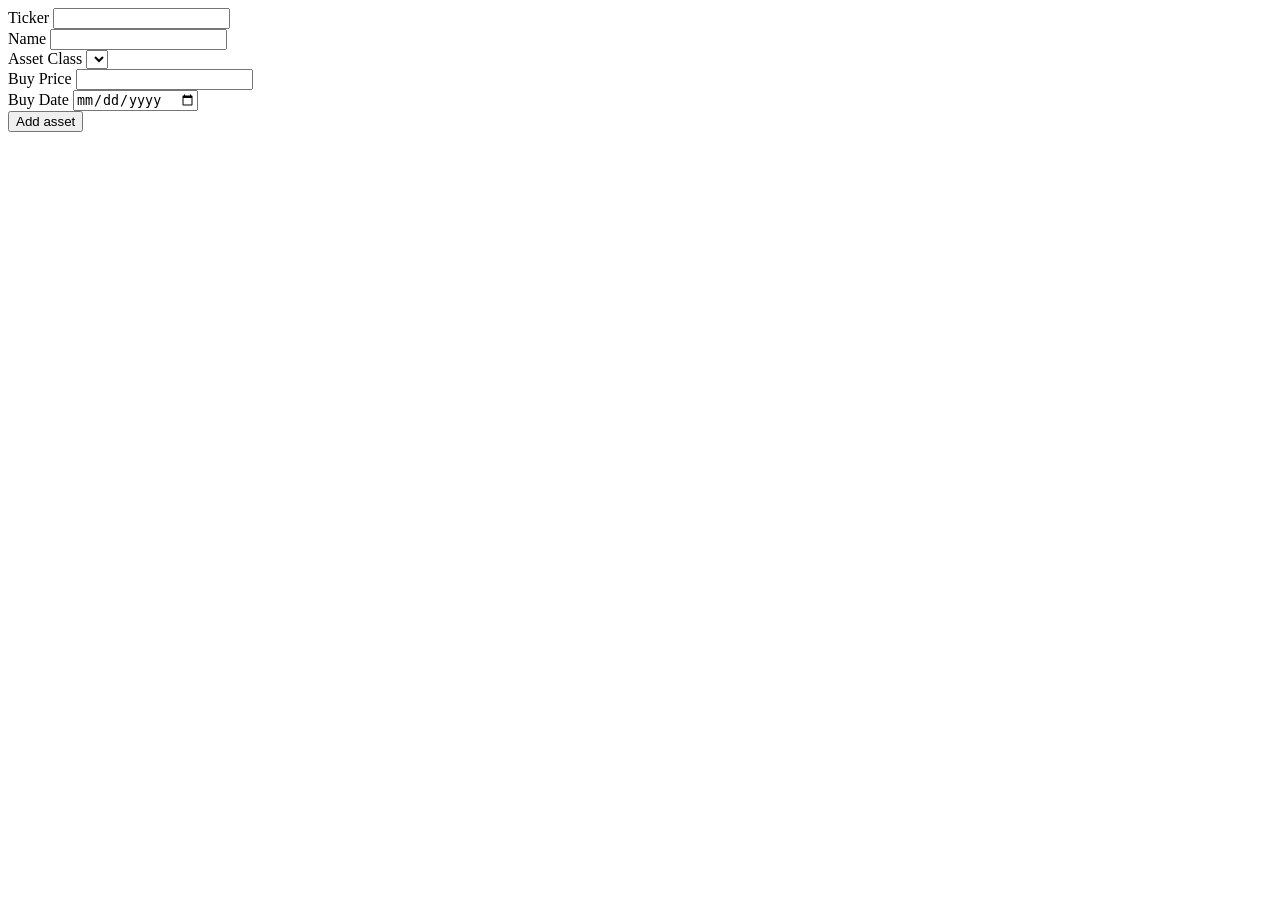
==== src/main/resources/templates/add_asset.html @ e55a60a4 "first commit" ====
<!DOCTYPE html>
<html lang="en" xmlns:th="http://www.w3.org/1999/xhtml">
<head>
    <meta charset="UTF-8">
    <title>Title</title>
</head>
<body>

<!--        <div th:if="${successMessage}" th:text="${successMessage}" class="alert alert-success" role="alert"></div>-->
<!--        <div th:if="${errorMessage}" th:text="${errorMessage}" class="alert alert-danger" role="alert"></div>-->

    <form th:object="${asset}" th:action="@{/wallet/asset}" th:method="POST">
        <div class="mb-3">
            <label for="inputTicker" class="form-label">Ticker</label>
            <input th:field="*{ticker}" type="input" name="ticker" class="form-control" id="inputTicker" aria-describedby="emailHelp">
        </div>
        <div class="mb-3">
            <label for="inputName" class="form-label">Name</label>
            <input th:field="*{name}" type="input" name="name" class="form-control" id="inputName">
        </div>
        <div class="mb-3">
            <label class="form-label">Asset Class</label>
            <select name="assetClass" th:field="*{assetClass}">
                <option th:each="assetClassOpt : ${T(com.wallet.model.AssetClass).values()}"
                        th:value="${assetClassOpt}" th:text="${assetClassOpt.displayValue}"></option>
            </select>
        </div>
        <div class="mb-3">
            <label for="inputBuyPrice" class="form-label">Buy Price</label>
            <input th:field="*{buyPrice}" type="input" name="buyPrice" class="form-control" id="inputBuyPrice">
        </div>
        <div class="mb-3">
            <label for="inputBuyDate" class="form-label">Buy Date</label>
            <input th:field="*{buyDate}" type="date" name="buyDate" class="form-control" id="inputBuyDate">
        </div>
        <button type="submit" class="btn btn-primary">Add asset</button>
    </form>

</body>
</html>
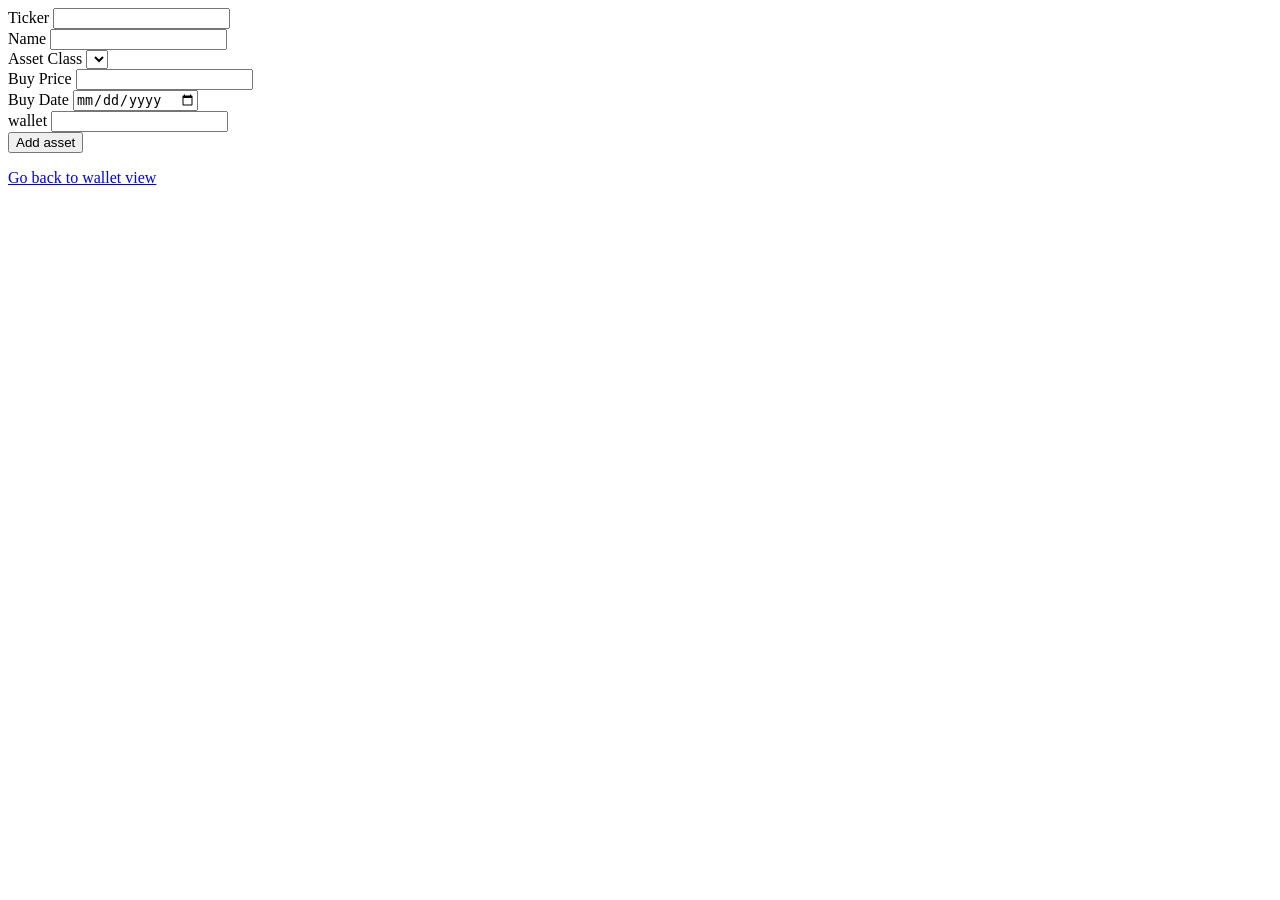
==== commit 0244bf16: "added asset form view" ====
--- a/src/main/resources/templates/add_asset.html
+++ b/src/main/resources/templates/add_asset.html
@@ -33,8 +33,16 @@
             <label for="inputBuyDate" class="form-label">Buy Date</label>
             <input th:field="*{buyDate}" type="date" name="buyDate" class="form-control" id="inputBuyDate">
         </div>
+        <div class="mb-3">
+            <label for="wallet" class="form-label">wallet</label>
+            <input th:field="*{wallet}" type="input" name="wallet" class="form-control" id="wallet">
+        </div>
         <button type="submit" class="btn btn-primary">Add asset</button>
     </form>
 
+    <p>
+        <a href="javascript:javascript:history.go(-1)">Go back to wallet view</a>
+    </p>
+
 </body>
 </html>
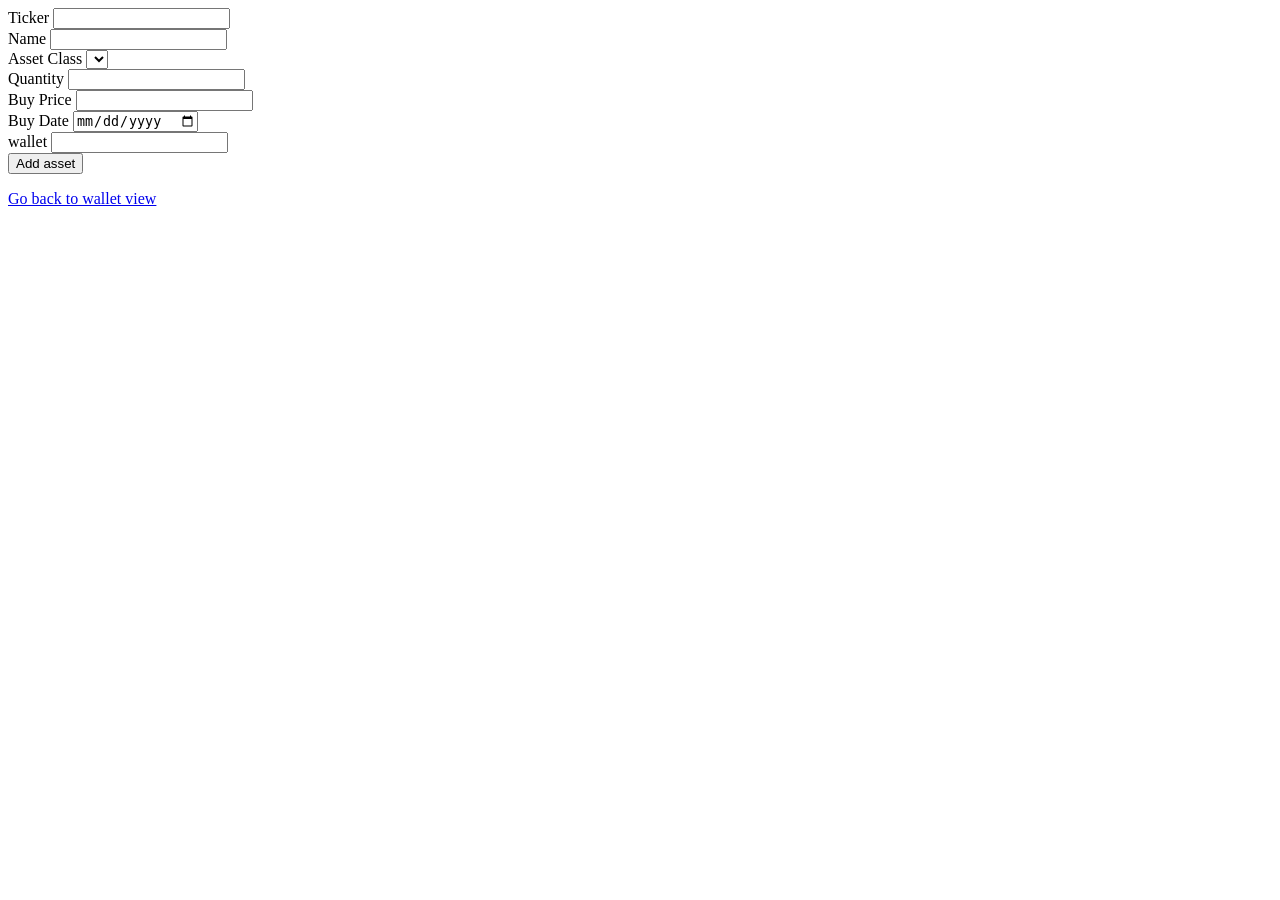
==== commit 6f9d3e5b: "editing existing assets" ====
--- a/src/main/resources/templates/add_asset.html
+++ b/src/main/resources/templates/add_asset.html
@@ -2,17 +2,17 @@
 <html lang="en" xmlns:th="http://www.w3.org/1999/xhtml">
 <head>
     <meta charset="UTF-8">
-    <title>Title</title>
+    <title>Add Asset</title>
 </head>
 <body>
 
-<!--        <div th:if="${successMessage}" th:text="${successMessage}" class="alert alert-success" role="alert"></div>-->
-<!--        <div th:if="${errorMessage}" th:text="${errorMessage}" class="alert alert-danger" role="alert"></div>-->
+        <div th:if="${successMessage}" th:text="${successMessage}" class="alert alert-success" role="alert"></div>
+        <div th:if="${errorMessage}" th:text="${errorMessage}" class="alert alert-danger" role="alert"></div>
 
-    <form th:object="${asset}" th:action="@{/wallet/asset}" th:method="POST">
+    <form th:object="${asset}" th:action="@{/asset}" th:method="POST">
         <div class="mb-3">
             <label for="inputTicker" class="form-label">Ticker</label>
-            <input th:field="*{ticker}" type="input" name="ticker" class="form-control" id="inputTicker" aria-describedby="emailHelp">
+            <input th:field="*{ticker}" type="input" name="ticker" class="form-control" id="inputTicker">
         </div>
         <div class="mb-3">
             <label for="inputName" class="form-label">Name</label>
@@ -26,6 +26,10 @@
             </select>
         </div>
         <div class="mb-3">
+            <label for="quantity" class="form-label">Quantity</label>
+            <input th:field="*{quantity}" type="input" name="quantity" class="form-control" id="quantity">
+        </div>
+        <div class="mb-3">
             <label for="inputBuyPrice" class="form-label">Buy Price</label>
             <input th:field="*{buyPrice}" type="input" name="buyPrice" class="form-control" id="inputBuyPrice">
         </div>
@@ -35,7 +39,7 @@
         </div>
         <div class="mb-3">
             <label for="wallet" class="form-label">wallet</label>
-            <input th:field="*{wallet}" type="input" name="wallet" class="form-control" id="wallet">
+            <input th:field="*{wallet}" type="text" name="wallet" class="form-control" id="wallet">
         </div>
         <button type="submit" class="btn btn-primary">Add asset</button>
     </form>
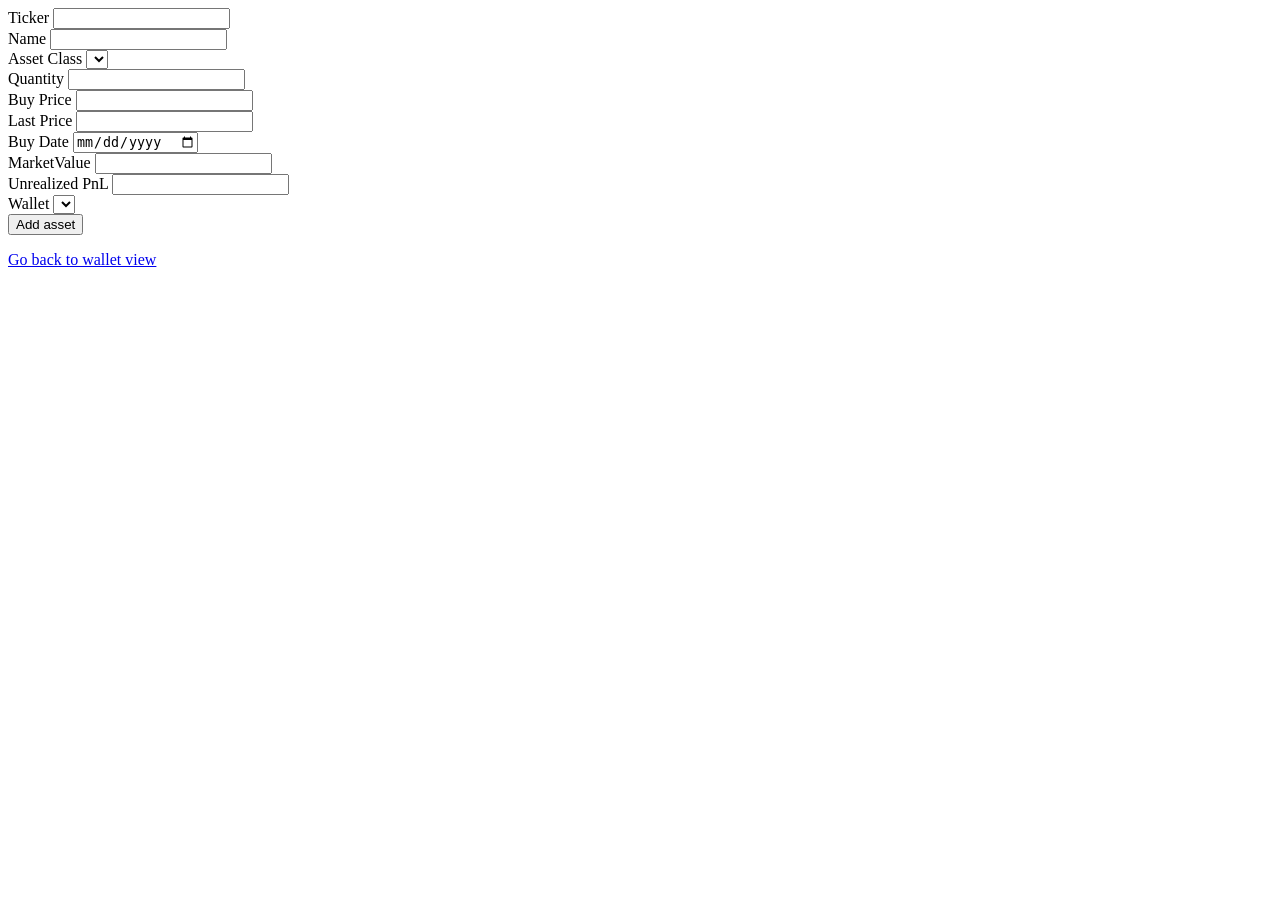
==== commit e011c3a6: "stock pricing and asset add/edit modification to accommodate new pricing feature" ====
--- a/src/main/resources/templates/add_asset.html
+++ b/src/main/resources/templates/add_asset.html
@@ -34,12 +34,26 @@
             <input th:field="*{buyPrice}" type="input" name="buyPrice" class="form-control" id="inputBuyPrice">
         </div>
         <div class="mb-3">
+            <label for="inputLastPrice" class="form-label">Last Price</label>
+            <input th:field="*{lastPrice}" type="input" name="lastPrice" class="form-control" id="inputLastPrice">
+        </div>
+        <div class="mb-3">
             <label for="inputBuyDate" class="form-label">Buy Date</label>
             <input th:field="*{buyDate}" type="date" name="buyDate" class="form-control" id="inputBuyDate">
         </div>
         <div class="mb-3">
-            <label for="wallet" class="form-label">wallet</label>
-            <input th:field="*{wallet}" type="text" name="wallet" class="form-control" id="wallet">
+            <label for="inputMarketValue" class="form-label">MarketValue</label>
+            <input th:field="*{marketValue}" type="input" name="marketValue" class="form-control" id="inputMarketValue">
+        </div>
+        <div class="mb-3">
+            <label for="inputUnrealizedPnL" class="form-label">Unrealized PnL</label>
+            <input th:field="*{unrealizedPnL}" type="input" name="unrealizedPnL" class="form-control" id="inputUnrealizedPnL">
+        </div>
+        <div class="mb-3">
+            <label class="form-label">Wallet</label>
+            <select name="wallet" th:field="${asset.wallet}" type="text">
+                <option th:each="walletOpt : ${wallets}" th:value="${walletOpt.name}" th:text="${walletOpt.name}"></option>
+            </select>
         </div>
         <button type="submit" class="btn btn-primary">Add asset</button>
     </form>
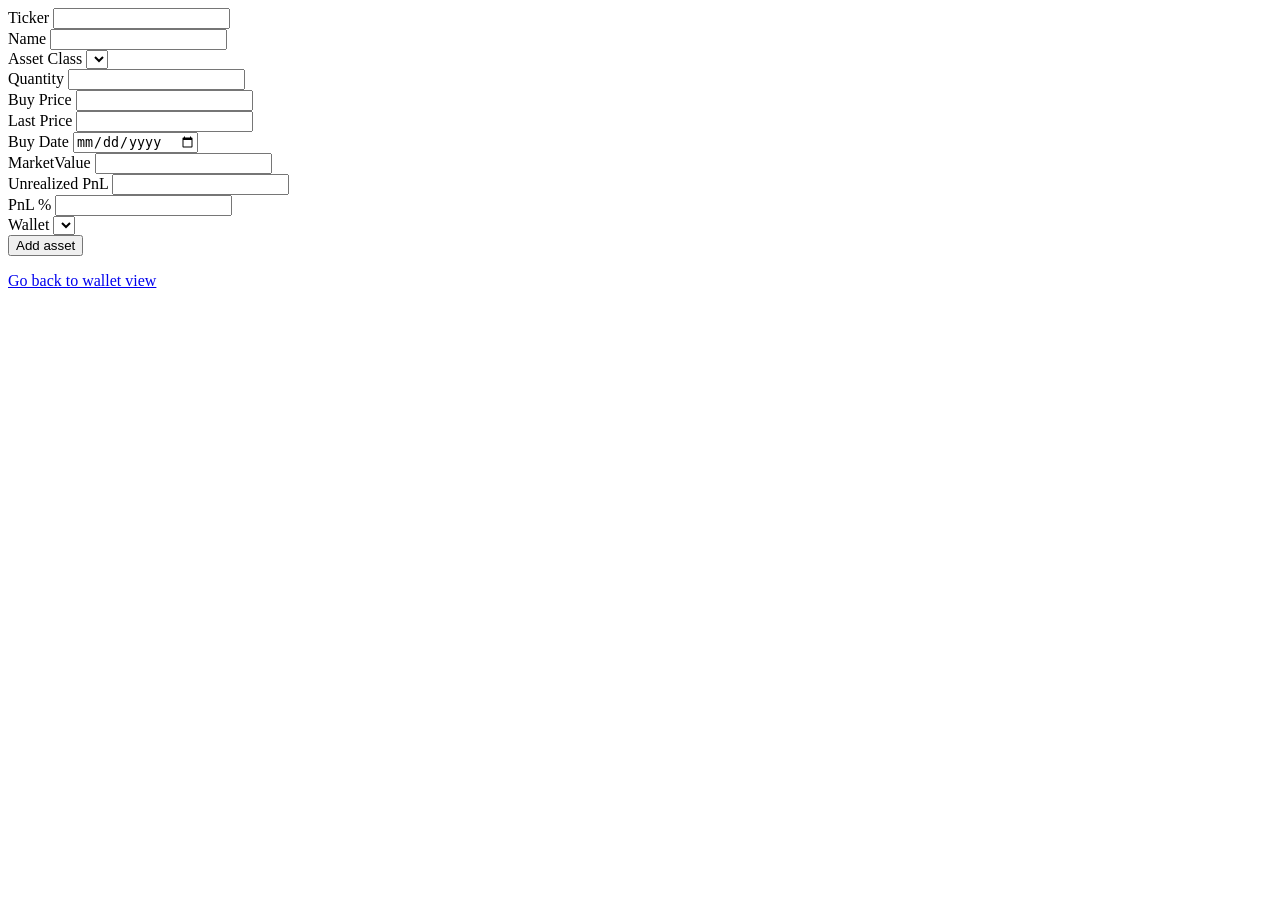
==== commit 1fef5163: "added percentage pnl to asset" ====
--- a/src/main/resources/templates/add_asset.html
+++ b/src/main/resources/templates/add_asset.html
@@ -50,6 +50,10 @@
             <input th:field="*{unrealizedPnL}" type="input" name="unrealizedPnL" class="form-control" id="inputUnrealizedPnL">
         </div>
         <div class="mb-3">
+            <label for="inputPercentagePnL" class="form-label">PnL %</label>
+            <input th:field="*{unrealizedPnL}" type="input" name="unrealizedPnL" class="form-control" id="inputPercentagePnL">
+        </div>
+        <div class="mb-3">
             <label class="form-label">Wallet</label>
             <select name="wallet" th:field="${asset.wallet}" type="text">
                 <option th:each="walletOpt : ${wallets}" th:value="${walletOpt.name}" th:text="${walletOpt.name}"></option>
